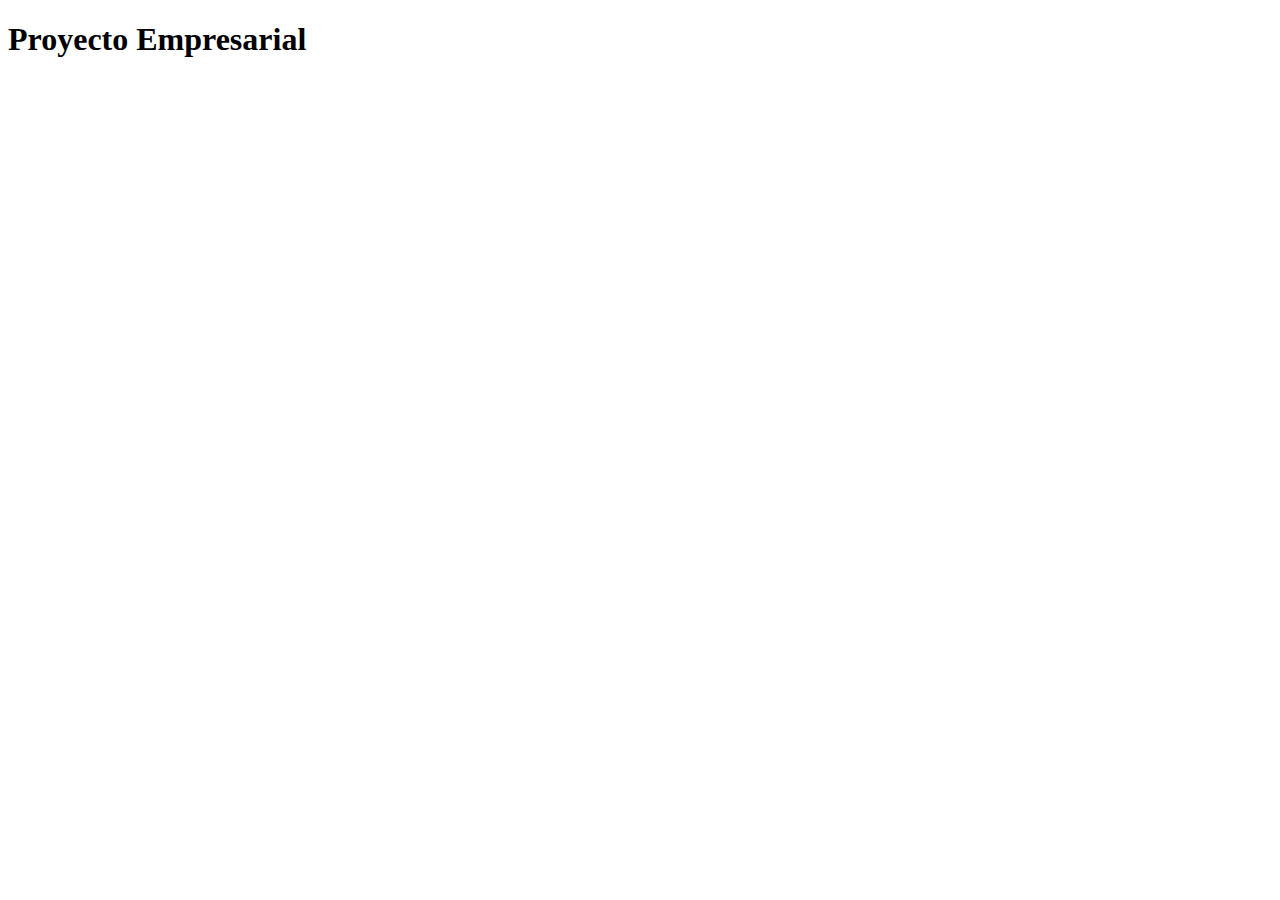
==== index.html @ 791dcddf "Nuevo" ====
<!doctype html>
<html>
<head>
<meta charset="utf-8">
<title>Documento sin titulo</title>
<link href="css/estilos.cc" rel="stylesheet" type="text/css"
</head>

<body>
</body>
<h1>Proyecto Empresarial</h1>
</html>
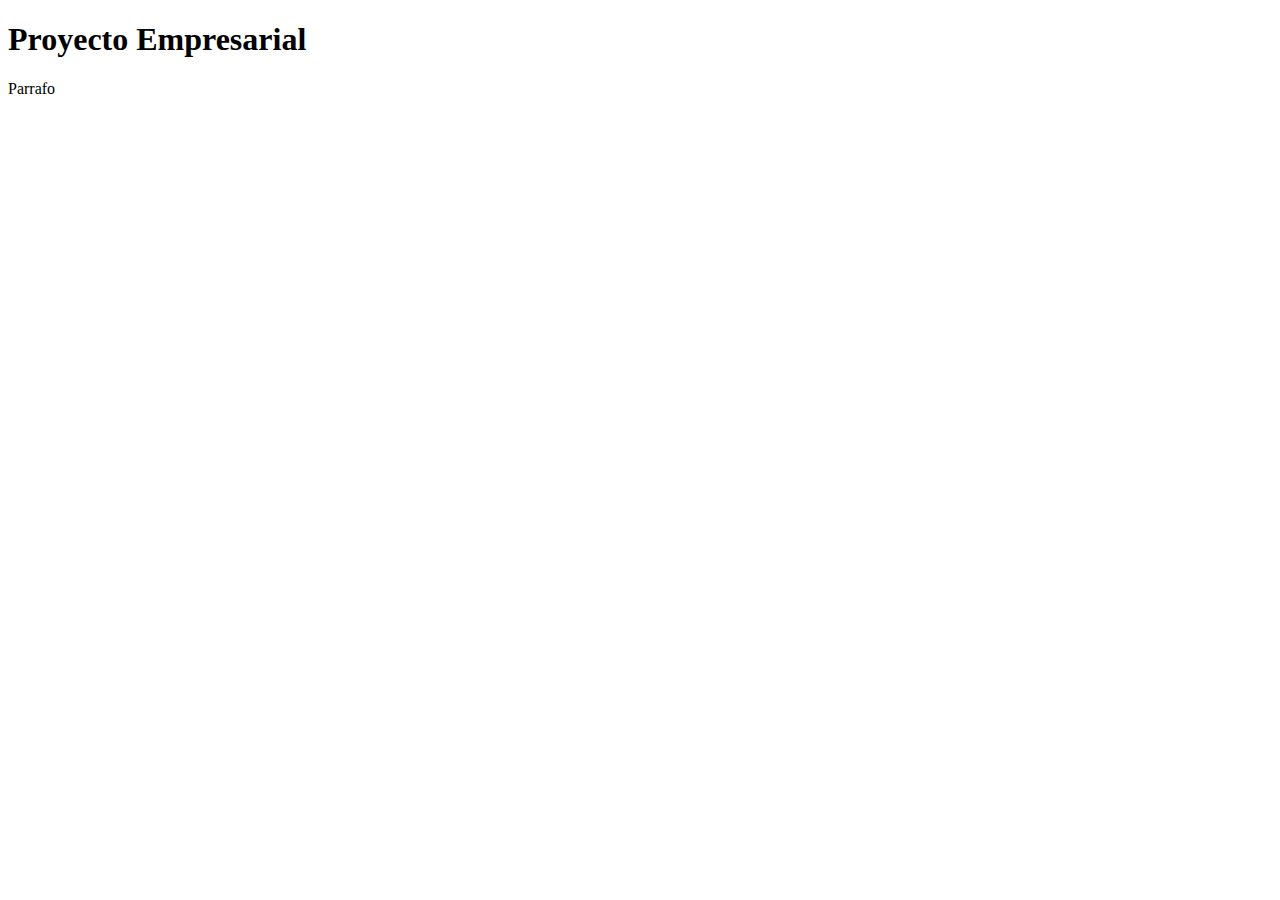
==== commit 6313ad6d: "Update index.html" ====
--- a/index.html
+++ b/index.html
@@ -9,5 +9,6 @@
 <body>
 </body>
 <h1>Proyecto Empresarial</h1>
+  <p>Parrafo</p>
 </html>
 
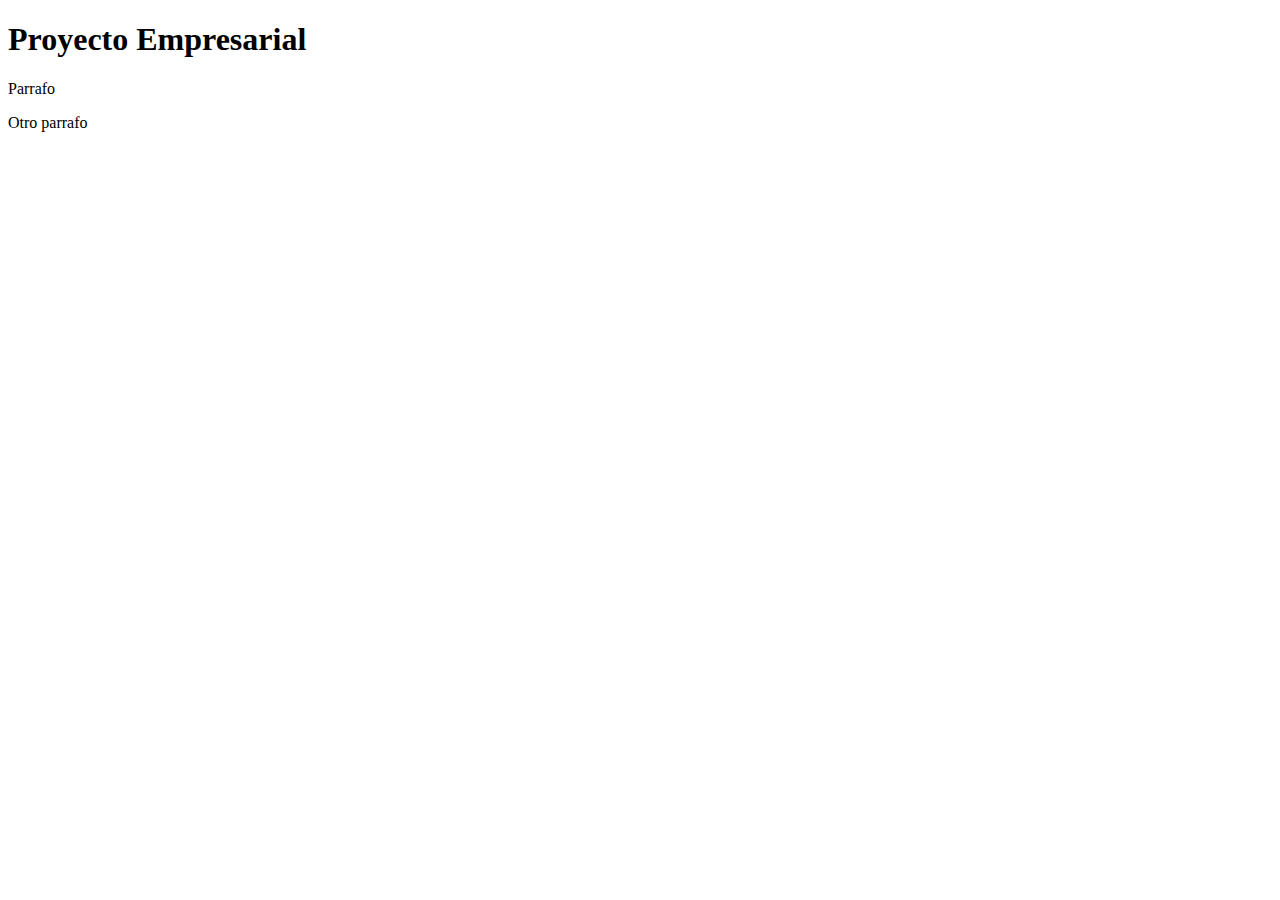
==== commit 84e86b16: "Agregado 3 parrafo" ====
--- a/index.html
+++ b/index.html
@@ -10,5 +10,9 @@
 </body>
 <h1>Proyecto Empresarial</h1>
   <p>Parrafo</p>
+  
+  
+  
+  <p>Otro parrafo</p>
 </html>
 
